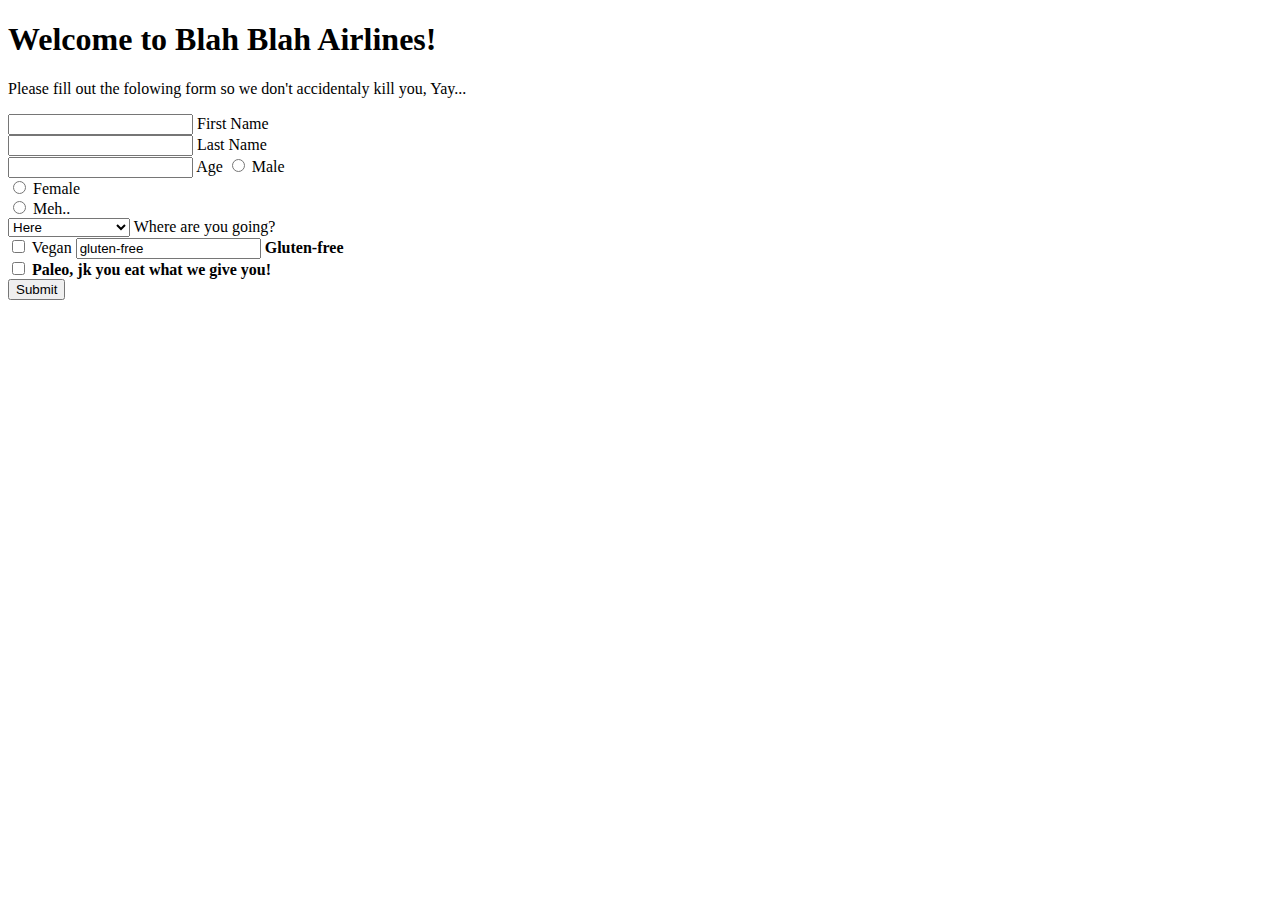
==== bugs-on-a-plane/index.html @ 8f9c6cbf "WIP" ====
<!DOCTYPE html>
<html lang="en">
<head>
    <meta charset="UTF-8">
    <title>Travel Form</title>
</head>
<body>
    <h1>Welcome to Blah Blah Airlines!</h1>
    <p>Please fill out the folowing form so we don't accidentaly kill you, Yay...</p>
    <form id="airline-form">
        <input type="text" name="first-name">
        <label for="">First Name</label>
        <br>
        <input type="text" name="last-name">
        <label for="">Last Name</label>
        <br>
        <input type="digit" name="age">
        <label for="">Age</label>
        <b></b>
        <input type="radio" name="gender" value="male" id="male">
        <label for="male">Male</label>
        <br>
        <input type="radio" name="gender" value="female" id="female">
        <label for="female">Female</label>
        <br>
        <input type="radio" name="gender" value="meh.." id="meh">
        <label for="meh">Meh..</label>
        <br>
        <select name="travel-location">
            <option value="here">Here</option>
            <option value="there">There</option>
            <option value="overthere">Somewhere else</option>
        </select>
        <label for="">Where are you going?</label>
        <br>
        <input class="diet" type="checkbox" name="vegan" id="vegan" value="vegan">
        <label for="vegan">Vegan</label>
        <b>
        <input class="diet" type="box" name="gluten" id="gluten" value="gluten-free">
        <label for="gluten">Gluten-free</label>
        <br>
        <input class="diet" type="checkbox" name="paleo" id="paleo" value="paleo">
        <label for="paleo">Paleo, jk you eat what we give you!</label>
        <br>
        <button type="button" id="submit">Submit</button>
    </form>
    <script src="app.js"></script>
</body>
</html>
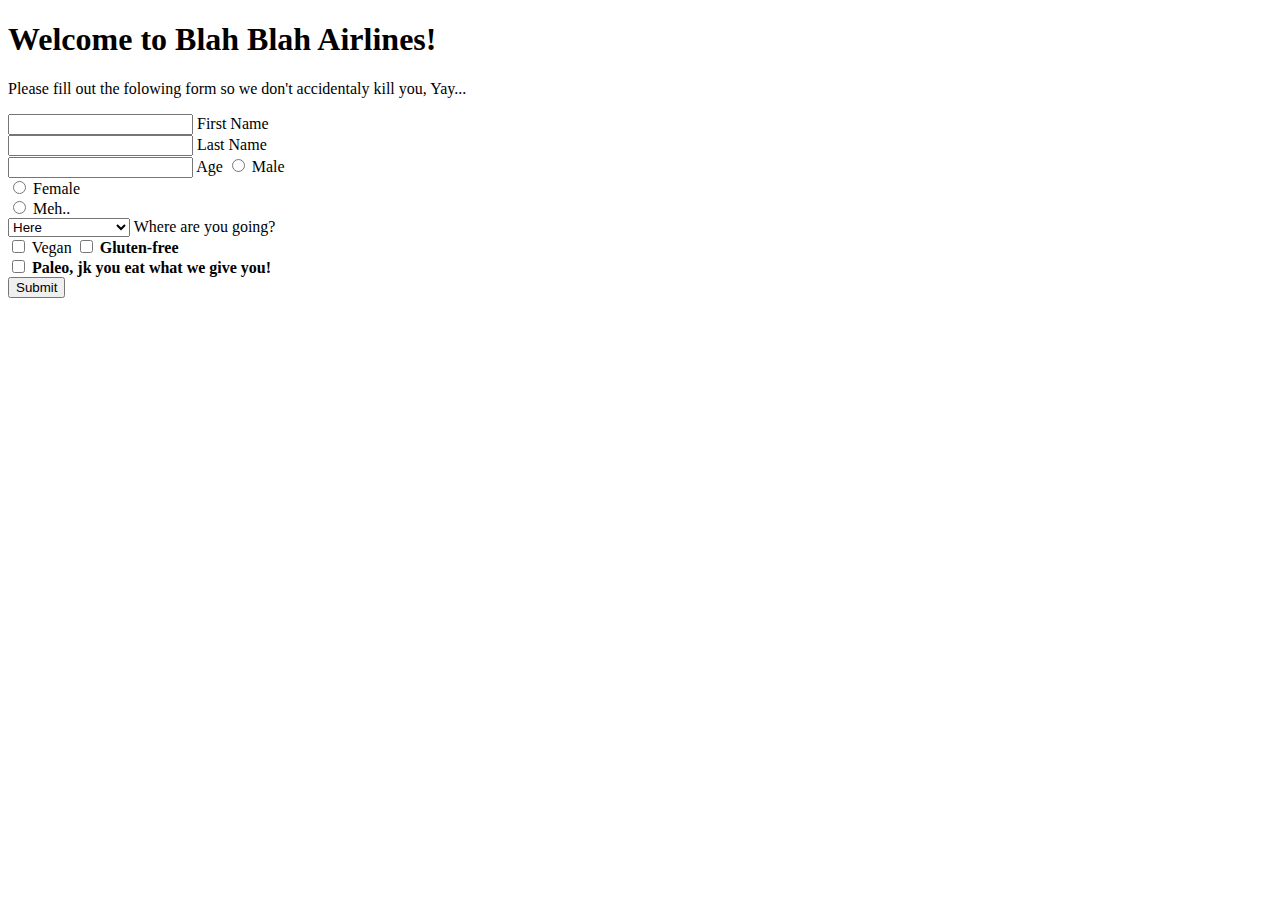
==== commit 4431b200: "WIP" ====
--- a/bugs-on-a-plane/index.html
+++ b/bugs-on-a-plane/index.html
@@ -36,7 +36,7 @@
         <input class="diet" type="checkbox" name="vegan" id="vegan" value="vegan">
         <label for="vegan">Vegan</label>
         <b>
-        <input class="diet" type="box" name="gluten" id="gluten" value="gluten-free">
+        <input class="diet" type="checkbox" name="gluten" id="gluten" value="gluten-free">
         <label for="gluten">Gluten-free</label>
         <br>
         <input class="diet" type="checkbox" name="paleo" id="paleo" value="paleo">
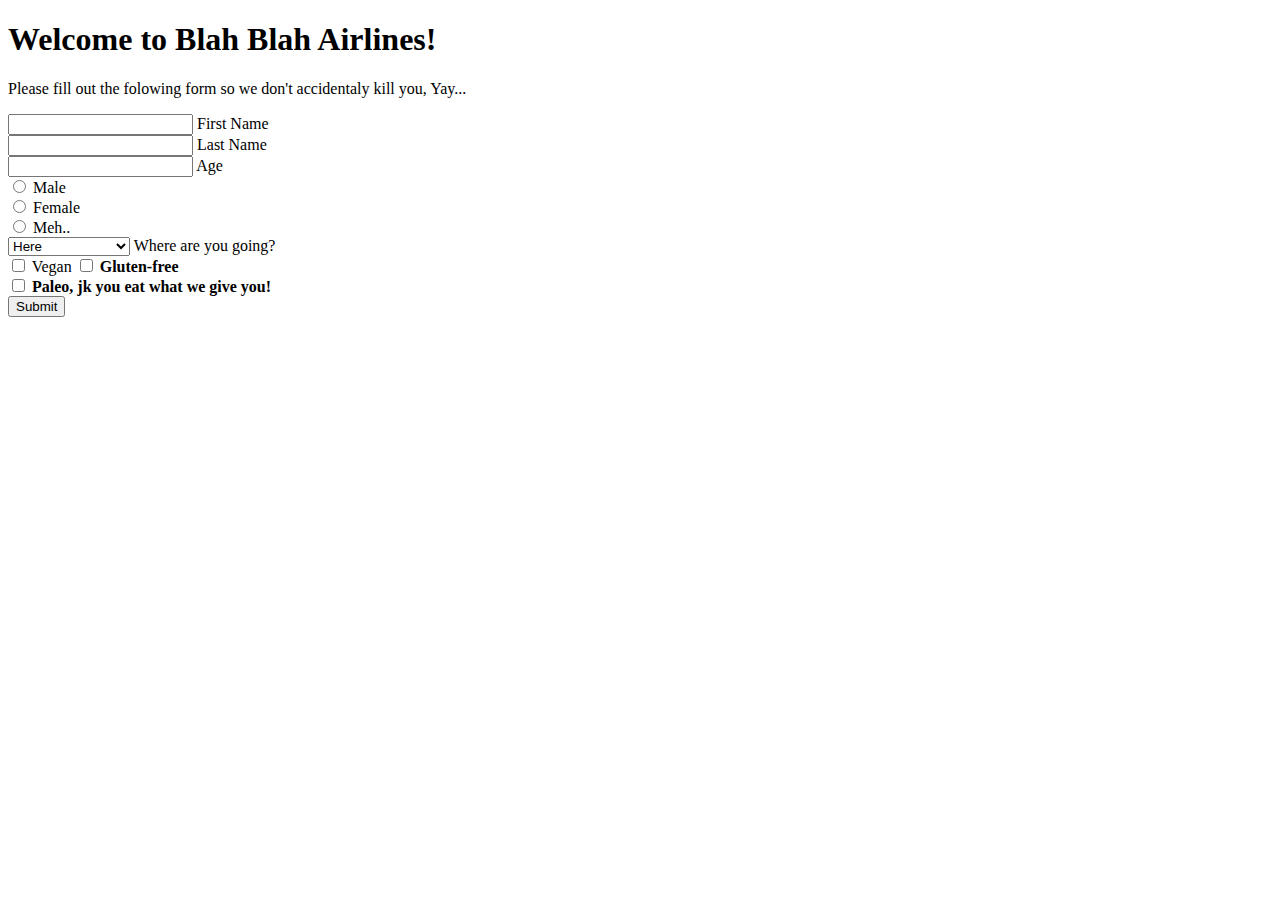
==== commit 4c2aa0e9: "WIP" ====
--- a/bugs-on-a-plane/index.html
+++ b/bugs-on-a-plane/index.html
@@ -14,9 +14,9 @@
         <input type="text" name="last-name">
         <label for="">Last Name</label>
         <br>
-        <input type="digit" name="age">
+        <input type="number" name="age">
         <label for="">Age</label>
-        <b></b>
+        <br>
         <input type="radio" name="gender" value="male" id="male">
         <label for="male">Male</label>
         <br>
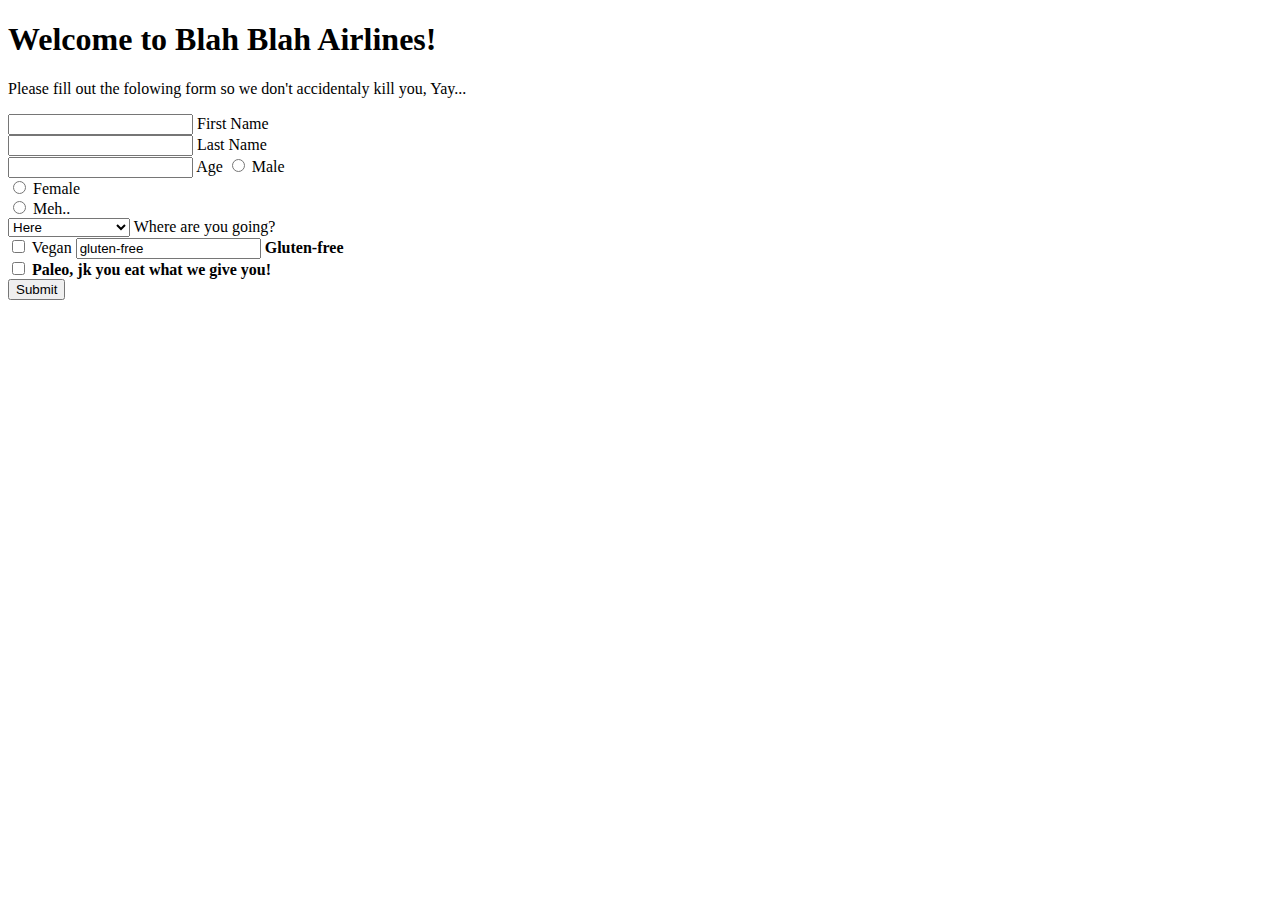
==== commit 4ef271cd: "WIP" ====
--- a/bugs-on-a-plane/index.html
+++ b/bugs-on-a-plane/index.html
@@ -14,9 +14,9 @@
         <input type="text" name="last-name">
         <label for="">Last Name</label>
         <br>
-        <input type="number" name="age">
+        <input type="digit" name="age">
         <label for="">Age</label>
-        <br>
+        <b></b>
         <input type="radio" name="gender" value="male" id="male">
         <label for="male">Male</label>
         <br>
@@ -36,7 +36,7 @@
         <input class="diet" type="checkbox" name="vegan" id="vegan" value="vegan">
         <label for="vegan">Vegan</label>
         <b>
-        <input class="diet" type="checkbox" name="gluten" id="gluten" value="gluten-free">
+        <input class="diet" type="box" name="gluten" id="gluten" value="gluten-free">
         <label for="gluten">Gluten-free</label>
         <br>
         <input class="diet" type="checkbox" name="paleo" id="paleo" value="paleo">
@@ -44,6 +44,5 @@
         <br>
         <button type="button" id="submit">Submit</button>
     </form>
-    <script src="app.js"></script>
 </body>
 </html>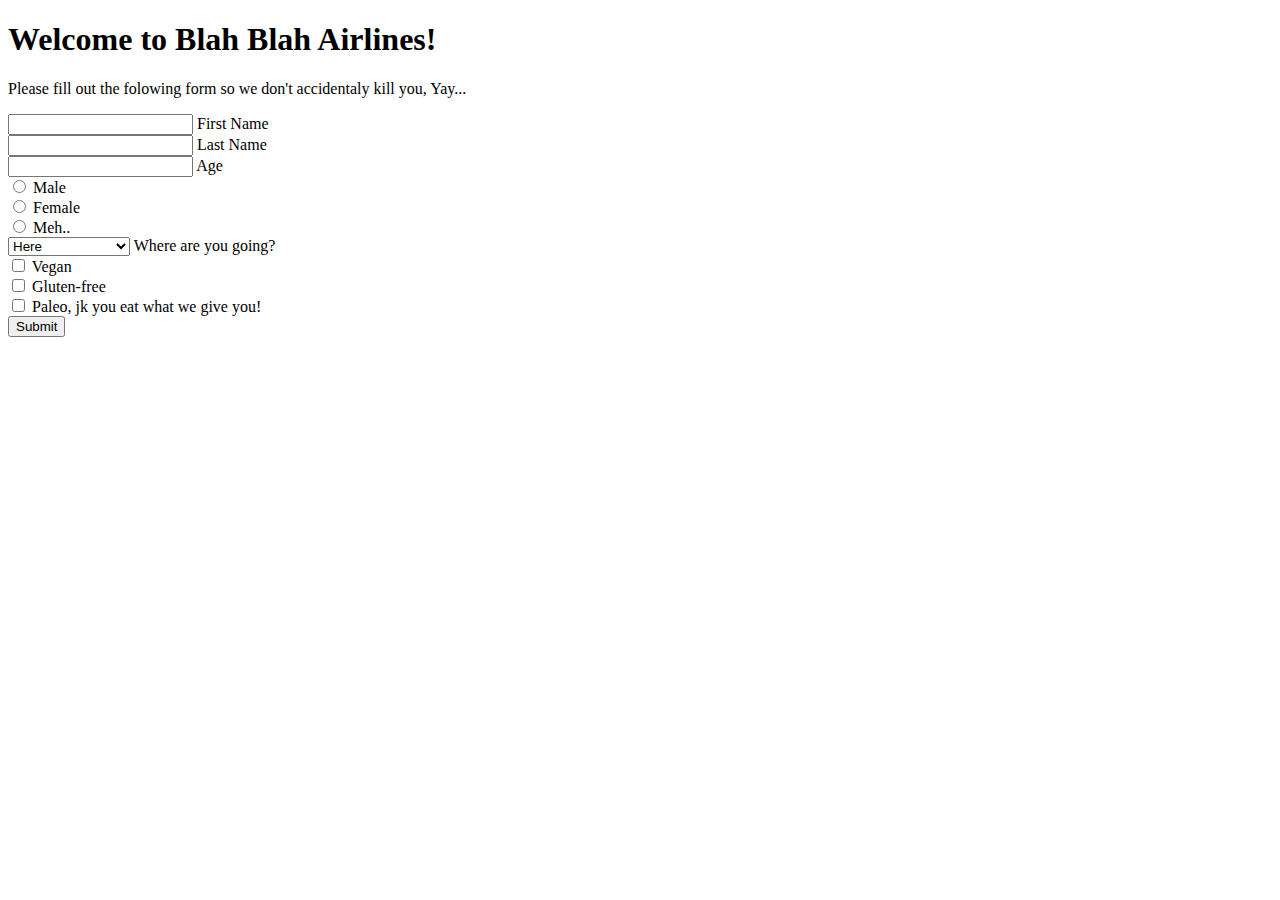
==== commit 03ed2bbc: "WIP" ====
--- a/bugs-on-a-plane/index.html
+++ b/bugs-on-a-plane/index.html
@@ -9,14 +9,14 @@
     <p>Please fill out the folowing form so we don't accidentaly kill you, Yay...</p>
     <form id="airline-form">
         <input type="text" name="first-name">
-        <label for="">First Name</label>
+        <label for="firstName">First Name</label>
         <br>
         <input type="text" name="last-name">
-        <label for="">Last Name</label>
+        <label for="lastName">Last Name</label>
         <br>
-        <input type="digit" name="age">
-        <label for="">Age</label>
-        <b></b>
+        <input type="number" name="age">
+        <label for="age">Age</label>
+        <br>
         <input type="radio" name="gender" value="male" id="male">
         <label for="male">Male</label>
         <br>
@@ -35,14 +35,16 @@
         <br>
         <input class="diet" type="checkbox" name="vegan" id="vegan" value="vegan">
         <label for="vegan">Vegan</label>
-        <b>
-        <input class="diet" type="box" name="gluten" id="gluten" value="gluten-free">
+        <br>
+        <input class="diet" type="checkbox" name="gluten" id="gluten" value="gluten-free">
         <label for="gluten">Gluten-free</label>
         <br>
         <input class="diet" type="checkbox" name="paleo" id="paleo" value="paleo">
         <label for="paleo">Paleo, jk you eat what we give you!</label>
         <br>
-        <button type="button" id="submit">Submit</button>
+        <button type="submit" id="submit">Submit</button>
+
+        <script src="app.js"></script>
     </form>
 </body>
 </html>